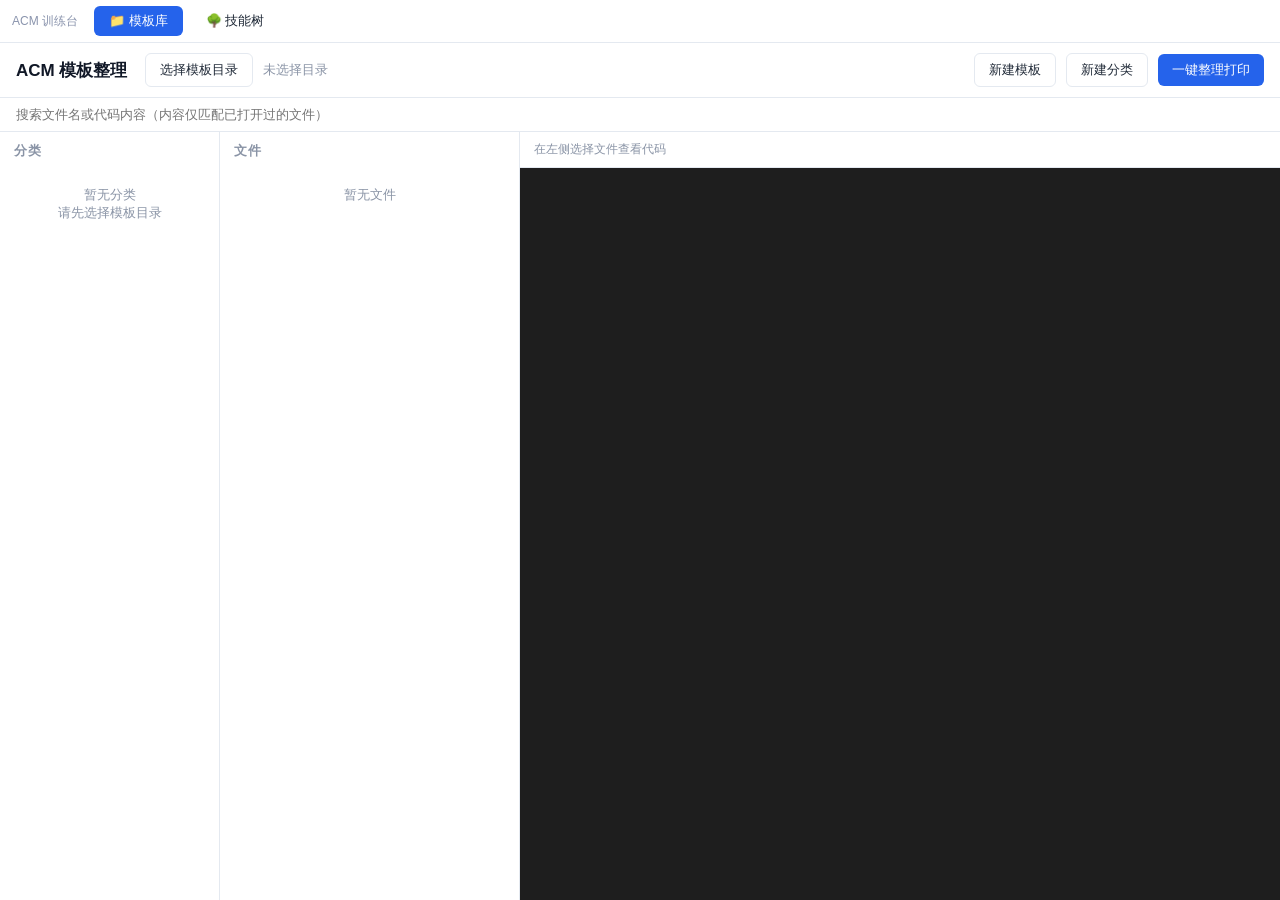
==== index.html @ 09fe9065 "ACM 训练台：算法模板库 + 知识技能树 + Windows 桌面版" ====
<!DOCTYPE html><html lang="zh-CN"><head><meta charset="utf-8"><meta name="viewport" content="width=device-width,initial-scale=1">
<title>ACM 模板整理与打印</title>
<link rel="stylesheet" href="css/app.css">
</head><body>
  <div id="switcher"><span class="st-title">ACM 训练台</span><button id="swTpl" class="sw-btn active">📁 模板库</button><button id="swTree" class="sw-btn">🌳 技能树</button></div>
  <div id="viewTpl">
  <header id="topbar">
    <h1>ACM 模板整理</h1>
    <button id="btnPickDir" class="btn ghost">选择模板目录</button>
    <span id="dirLabel">未选择目录</span>
    <span id="fileCount"></span>
    <span class="spacer"></span>
    <button id="btnNew" class="btn ghost">新建模板</button>
    <button id="btnNewCat" class="btn ghost">新建分类</button>
    <button id="btnPrint" class="btn">一键整理打印</button>
  </header>
  <div id="degradedBar" class="hidden">当前浏览器不支持文件系统目录访问，已启用只读降级模式：可选择本地文件夹浏览，并导出打印视图 HTML。</div>
  <input type="text" id="searchBox" placeholder="搜索文件名或代码内容（内容仅匹配已打开过的文件）">
  <main>
    <aside id="categoryPanel"><h2>分类</h2><ul id="categoryList"></ul></aside>
    <section id="filePanel"><h2>文件</h2><ul id="fileList"></ul></section>
    <section id="previewPanel">
      <div id="previewMeta"></div>
      <pre id="codeView"><code></code></pre>
      <textarea id="editArea" class="hidden" spellcheck="false"></textarea>
    </section>
  </main>
  </div>
  <div id="viewTree" class="hidden"><iframe id="treeFrame" src="skilltree.html?v=8" title="技能树"></iframe></div>
  <input type="file" id="folderInput" webkitdirectory multiple hidden>
  <div id="modal" class="hidden"><div id="modalBox"><div id="modalBody"></div><div id="modalBtns"><button id="modalOk" class="btn">确定</button><button id="modalCancel" class="btn ghost">取消</button></div></div></div>
  <div id="toast"></div>
  <div id="printOverlay" class="hidden"><div id="printBar"><span>打印预览</span><span style="flex:1"></span><button id="printDo" class="btn">打印 / 另存 PDF</button><button id="printClose" class="btn ghost">关闭</button></div><iframe id="printFrame"></iframe></div>
<script src="js/app.js"></script>
</body></html>
---- css/app.css ----
/* ========== 屏幕 UI 样式 ========== */
:root{--bg:#f4f6fa;--panel:#fff;--line:#e4e9f0;--pri:#2563eb;--pri-d:#1d4ed8;--txt:#1f2937;--dim:#8a94a6;--danger:#dc2626}
*{box-sizing:border-box}
html,body{height:100%}
body{margin:0;font-family:"Segoe UI","Microsoft YaHei",sans-serif;background:var(--bg);color:var(--txt);display:flex;flex-direction:column;overflow:hidden}
button{font-family:inherit}
#topbar{display:flex;align-items:center;gap:10px;padding:10px 16px;background:var(--panel);border-bottom:1px solid var(--line);flex-wrap:wrap}
#topbar h1{font-size:17px;margin:0 8px 0 0;color:#111827}
#topbar .spacer{flex:1}
#dirLabel{color:var(--dim);font-size:13px;max-width:220px;overflow:hidden;text-overflow:ellipsis;white-space:nowrap}
#fileCount{color:var(--dim);font-size:13px}
.btn{background:var(--pri);color:#fff;border:0;border-radius:6px;padding:7px 14px;font-size:13px;cursor:pointer}
.btn:hover{background:var(--pri-d)}
.btn.ghost{background:#fff;color:var(--txt);border:1px solid var(--line)}
.btn.ghost:hover{border-color:var(--pri);color:var(--pri)}
.btn:disabled{opacity:.5;cursor:not-allowed}
.mini{background:#fff;border:1px solid var(--line);border-radius:5px;padding:3px 10px;font-size:12px;color:var(--txt);cursor:pointer}
.mini:hover{border-color:var(--pri);color:var(--pri)}
.mini.pri{background:var(--pri);border-color:var(--pri);color:#fff}
.mini.pri:hover{background:var(--pri-d)}
.mini.danger{color:var(--danger)}
.mini.danger:hover{border-color:var(--danger);color:var(--danger)}
#degradedBar{background:#fef3c7;color:#92400e;padding:7px 16px;font-size:13px;border-bottom:1px solid #fde68a}
#searchBox{width:100%;padding:9px 16px;border:0;border-bottom:1px solid var(--line);outline:0;font-size:13px;background:#fff}
main{flex:1;display:grid;grid-template-columns:220px 300px 1fr;min-height:0}
#categoryPanel,#filePanel{background:var(--panel);border-right:1px solid var(--line);display:flex;flex-direction:column;min-height:0}
#categoryPanel h2,#filePanel h2{font-size:13px;color:var(--dim);margin:0;padding:10px 14px 6px;font-weight:600;letter-spacing:1px}
#categoryList,#fileList{list-style:none;margin:0;padding:6px;overflow:auto;flex:1}
#categoryList li.cat,#fileList li.fitem{display:flex;align-items:center;gap:8px;padding:7px 9px;border-radius:6px;cursor:pointer;font-size:13px;margin-bottom:2px}
#categoryList li.cat:hover,#fileList li.fitem:hover{background:#eef2f8}
#categoryList li.cat.active,#fileList li.fitem.active{background:#e3ecfd;color:var(--pri-d);font-weight:600}
#categoryList li.drag{outline:2px dashed var(--pri);outline-offset:-2px}
.cat-name{flex:1;overflow:hidden;text-overflow:ellipsis;white-space:nowrap}
.cat-n{color:var(--dim);font-size:12px;background:#f1f4f9;border-radius:9px;padding:1px 7px}
li.cat.active .cat-n{background:#d3e1fc;color:var(--pri-d)}
#filePanel.drag{outline:2px dashed var(--pri);outline-offset:-4px}
.fitem .ficon{flex:none;font-size:10px;color:var(--pri);background:#e8effd;border-radius:4px;padding:2px 5px;font-weight:700;text-transform:uppercase;min-width:34px;text-align:center}
.fitem .fname{flex:1;overflow:hidden;text-overflow:ellipsis;white-space:nowrap}
.fitem .fcat{color:var(--dim);font-size:11px}
li.empty{color:var(--dim);font-size:13px;padding:14px;text-align:center}
#previewPanel{display:flex;flex-direction:column;min-width:0;min-height:0}
#previewMeta{display:flex;align-items:center;gap:12px;padding:9px 14px;background:var(--panel);border-bottom:1px solid var(--line);flex-wrap:wrap}
#previewMeta .mname{font-size:14px}
#previewMeta .dim{color:var(--dim);font-size:12px}
#previewMeta .mbtns{margin-left:auto;display:flex;gap:6px}
#codeView{flex:1;overflow:auto;margin:0;background:#1e1e1e;color:#d4d4d4;tab-size:4;font-family:Consolas,"Courier New",monospace;font-size:13.5px;line-height:1.6}
#codeView code{display:block;padding:14px 18px;counter-reset:ln;min-width:max-content;font-family:inherit}
#codeView code .ln{counter-increment:ln;min-height:1.6em}
#codeView code .ln::before{content:counter(ln);display:inline-block;width:3em;text-align:right;border-right:1px solid #33363c;padding-right:.8em;margin-right:1.4em;color:#5a6472;user-select:none}
#codeView .ln:hover{background:#26292e}
#codeView::-webkit-scrollbar{width:10px;height:10px}
#codeView::-webkit-scrollbar-thumb{background:#3b4048;border-radius:5px}
#codeView::-webkit-scrollbar-track{background:transparent}
#editArea{flex:1;border:0;outline:0;resize:none;padding:12px 16px;font-family:Consolas,"Courier New",monospace;font-size:13.5px;line-height:1.6;tab-size:4;background:#fffdf5}
#codeView .tok-cmt{color:#6a9955}
#codeView .tok-str{color:#ce9178}
#codeView .tok-pre{color:#c586c0}
#codeView .tok-num{color:#b5cea8}
#codeView .tok-kw{color:#569cd6}
body.theme-light #codeView{background:#fafbfc;color:#24292f}
body.theme-light #codeView .ln::before{color:#9aa4b0;border-color:#e4e9f0}
body.theme-light #codeView .ln:hover{background:#f0f3f7}
body.theme-light #codeView .tok-cmt{color:#6e7781}
body.theme-light #codeView .tok-str{color:#0a3069}
body.theme-light #codeView .tok-pre{color:#8250df}
body.theme-light #codeView .tok-num{color:#0550ae}
body.theme-light #codeView .tok-kw{color:#cf222e}
body.theme-light #codeView::-webkit-scrollbar-thumb{background:#c6ccd6}
#modal{position:fixed;inset:0;background:rgba(15,23,42,.45);display:flex;align-items:center;justify-content:center;z-index:50}
#modalBox{background:#fff;border-radius:10px;padding:20px 22px;min-width:320px;max-width:520px;max-height:80vh;overflow:auto;box-shadow:0 12px 40px rgba(15,23,42,.25)}
#modalBox.wide{width:min(780px,94vw)}
#tplCode{width:100%;min-height:260px;border:1px solid var(--line);border-radius:6px;padding:7px 10px;font-size:13px;outline:0;resize:vertical;font-family:Consolas,"Courier New",monospace;margin-top:6px}
#tplCode:focus{border-color:var(--pri)}
#tplFileRow{margin-top:8px;display:flex;gap:8px;align-items:center}
#modalBody h3{margin:0 0 12px;font-size:16px}
#modalBody label{display:flex;align-items:center;gap:8px;margin:9px 0;font-size:13px}
#modalBody label input[type=text],#modalBody label input:not([type]),#modalBody label select{flex:1;border:1px solid var(--line);border-radius:6px;padding:7px 10px;font-size:13px;outline:0}
#modalBody label input:focus,#modalBody label select:focus{border-color:var(--pri)}
#modalBody label.opt,#modalBody label.chk{justify-content:flex-start}
#modalBody .dim{color:var(--dim);font-size:12px}
#modalBtns{display:flex;justify-content:flex-end;gap:8px;margin-top:16px}
#toast{position:fixed;left:50%;bottom:28px;transform:translateX(-50%) translateY(16px);opacity:0;transition:.25s;background:#111827;color:#fff;padding:9px 18px;border-radius:8px;font-size:13px;pointer-events:none;z-index:99;max-width:80vw}
#toast.show{opacity:1;transform:translateX(-50%)}
#toast.err{background:var(--danger)}
.hidden{display:none!important}
body.degraded #btnNew,body.degraded #btnNewCat{display:none}
/* 拖拽排序视觉标记 */
.cat-insert{outline:2px dashed var(--pri);outline-offset:-2px}
.fitem.drop-before{box-shadow:0 -2px 0 0 var(--pri)}
.fitem.drop-after{box-shadow:0 2px 0 0 var(--pri)}
@media (max-width:900px){main{grid-template-columns:160px 220px 1fr}}
#switcher{display:flex;align-items:center;gap:8px;padding:6px 12px;background:#fff;border-bottom:1px solid #e4e9f0;flex-shrink:0}
#switcher .st-title{color:#8a94ad;font-size:12px;margin-right:8px}
.sw-btn{background:transparent;color:#1f2937;border:1px solid transparent;border-radius:6px;padding:5px 14px;font-size:13px;cursor:pointer}
.sw-btn:hover{border-color:#2563eb;color:#2563eb}
.sw-btn.active{background:#2563eb;color:#fff}
#viewTpl{flex:1;display:flex;flex-direction:column;min-height:0}
#viewTree{flex:1;min-height:0}
#treeFrame{width:100%;height:100%;border:0;display:block}
#printOverlay{position:fixed;inset:0;z-index:300;background:#3a4356;display:flex;flex-direction:column}
#printBar{display:flex;align-items:center;gap:10px;padding:8px 14px;background:#1f2937;color:#e5e7eb;font-size:13px;flex-shrink:0}
#printFrame{flex:1;width:100%;border:0;background:#fff}
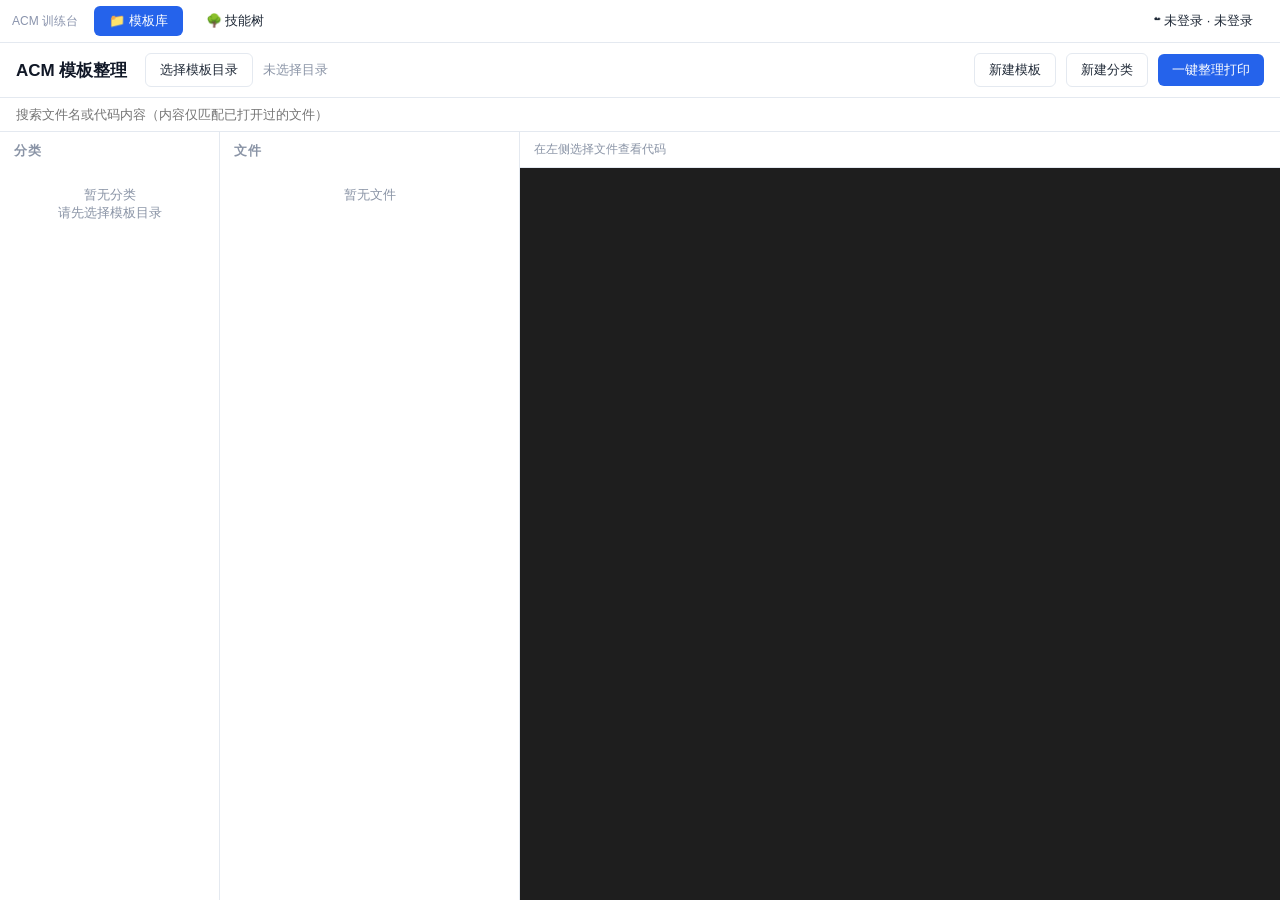
==== commit d6a26906: "ACM 训练台前端部署" ====
--- a/index.html
+++ b/index.html
@@ -2,7 +2,7 @@
 <title>ACM 模板整理与打印</title>
 <link rel="stylesheet" href="css/app.css">
 </head><body>
-  <div id="switcher"><span class="st-title">ACM 训练台</span><button id="swTpl" class="sw-btn active">📁 模板库</button><button id="swTree" class="sw-btn">🌳 技能树</button></div>
+  <div id="switcher"><span class="st-title">ACM 训练台</span><button id="swTpl" class="sw-btn active">📁 模板库</button><button id="swTree" class="sw-btn">🌳 技能树</button><span id="swSpacer"></span><button id="syncBtn" class="sw-btn">☁ 未登录</button></div>
   <div id="viewTpl">
   <header id="topbar">
     <h1>ACM 模板整理</h1>
@@ -32,4 +32,6 @@
   <div id="toast"></div>
   <div id="printOverlay" class="hidden"><div id="printBar"><span>打印预览</span><span style="flex:1"></span><button id="printDo" class="btn">打印 / 另存 PDF</button><button id="printClose" class="btn ghost">关闭</button></div><iframe id="printFrame"></iframe></div>
 <script src="js/app.js"></script>
+<script src="js/sync-config.js"></script>
+<script src="js/sync.js"></script>
 </body></html>
--- a/css/app.css
+++ b/css/app.css
@@ -101,3 +101,25 @@
 #printOverlay{position:fixed;inset:0;z-index:300;background:#3a4356;display:flex;flex-direction:column}
 #printBar{display:flex;align-items:center;gap:10px;padding:8px 14px;background:#1f2937;color:#e5e7eb;font-size:13px;flex-shrink:0}
 #printFrame{flex:1;width:100%;border:0;background:#fff}
+/* ========== 账号同步 ========== */
+#swSpacer{flex:1}
+.sw-btn.sync-ok{color:#166534;border-color:#86efac;background:#f0fdf4}
+.sw-btn.sync-bad{color:var(--danger);border-color:#fecaca;background:#fef2f2}
+.sync-mask{position:fixed;inset:0;background:rgba(15,23,42,.45);display:flex;align-items:center;justify-content:center;z-index:60}
+.sync-box{background:#fff;border-radius:10px;padding:20px 22px;width:min(520px,94vw);max-height:84vh;overflow:auto;box-shadow:0 12px 40px rgba(15,23,42,.25)}
+.sync-box h3{margin:0 0 12px;font-size:16px}
+.sync-field{display:flex;flex-direction:column;gap:4px;font-size:12px;color:var(--dim);margin:8px 0}
+.sync-field input{border:1px solid var(--line);border-radius:6px;padding:7px 10px;font-size:13px;outline:0;font-family:inherit}
+.sync-field input:focus{border-color:var(--pri)}
+.sync-status{font-size:12px;color:var(--dim);margin:8px 0}
+.sync-hint{font-size:11px;color:var(--dim);margin-top:10px;line-height:1.6}
+.sync-btns{display:flex;gap:8px;justify-content:flex-end;margin-top:12px}
+.sync-btns button{border:1px solid var(--line);background:#fff;border-radius:6px;padding:6px 14px;font-size:13px;cursor:pointer;color:var(--txt)}
+.sync-btns button.pri{background:var(--pri);border-color:var(--pri);color:#fff}
+.sync-who{font-size:13px;margin-bottom:10px;display:flex;align-items:center;gap:8px}
+.sync-label{font-size:11px;color:var(--dim);letter-spacing:.5px;margin:10px 0 4px}
+.sync-spaces{display:flex;flex-direction:column;gap:4px}
+.sync-space{font-size:13px;display:flex;align-items:center;gap:6px;padding:5px 8px;border:1px solid var(--line);border-radius:6px;cursor:pointer}
+.sync-space:hover{border-color:var(--pri)}
+.sync-team{display:flex;gap:6px;margin-top:10px;flex-wrap:wrap}
+.sync-team input{flex:1;min-width:110px;border:1px solid var(--line);border-radius:6px;padding:6px 8px;font-size:12px;outline:0;font-family:inherit}
